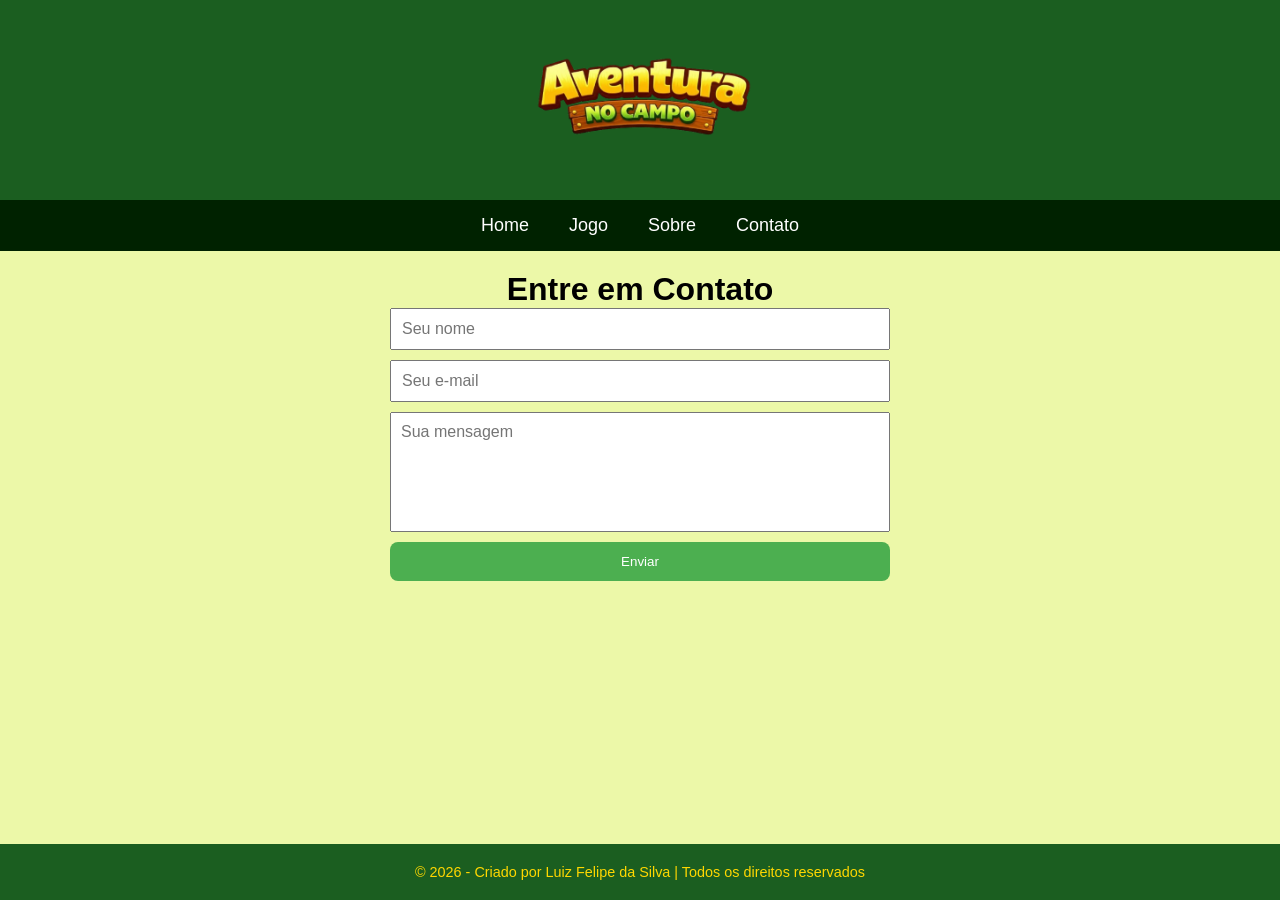
==== contato.html @ 43475c6e "site oficial" ====
<!DOCTYPE html>
<html lang="pt-BR">
<head>
    <meta charset="UTF-8">
    <meta name="viewport" content="width=device-width, initial-scale=1.0">
    <title>Aventura no Campo - Contato</title>
    <link rel="stylesheet" href="style.css">
</head>

<body>

<header>
    <img src="img/Banner do jogo.png" alt="Banner do jogo" class="logo">
    
    <nav>
        <div class="menu-toggle">☰</div>
        <ul class="menu">
            <li><a href="index.html">Home</a></li>
            <li><a href="jogo.html">Jogo</a></li>
            <li><a href="sobre.html">Sobre</a></li>
            <li><a href="contato.html">Contato</a></li>
        </ul>
    </nav>
</header>

<main class="contato">
    <h1>Entre em Contato</h1>

    <form>
        <input type="text" placeholder="Seu nome" required>
        <input type="email" placeholder="Seu e-mail" required>
        <textarea placeholder="Sua mensagem" required></textarea>
        <button type="submit">Enviar</button>
    </form>
</main>

<footer>
    <p>©️ 2026 - Criado por Luiz Felipe da Silva | Todos os direitos reservados</p>
</footer>

<script src="script.js"></script>

</body>
</html>
---- style.css ----
/* Reset */
* {
    margin: 0;
    padding: 0;
    box-sizing: border-box;
    font-family: Arial, Helvetica, sans-serif;
}

/* Corpo */
body {
    background-color: #ecf8a8;
    min-height: 100vh;
    display: flex;
    flex-direction: column;
}

/* HEADER */
header {
    background-color: #1b5e20;
    text-align: center;
}

/* LOGO */
.logo {
    width: 270px;
    max-width: 100%; /* 🔥 responsivo */
    height: auto;
    object-fit: cover;
    margin: 10px auto;
    display: block;
    transition: 0.3s;
}

.logo:hover {
   filter: drop-shadow(0 0 5px #03aa03)
           drop-shadow(0 0 10px #03aa03) 
           drop-shadow(0 0 20px #03aa03); 
}

/* MENU */
.menu {
    list-style: none;
    display: flex;
    justify-content: center;
    gap: 40px;
    background-color: #002200;
    padding: 15px;
}

.menu a {
    color: white;
    text-decoration: none;
    font-size: 18px;
}

.menu a:hover {
    color: #ffd700;
}

/* BOTÃO MENU MOBILE */
.menu-toggle {
    display: none;
    font-size: 28px;
    color: white;
    cursor: pointer;
    padding: 10px;
}

/* HOME */
.home {
    max-width: 800px;
    margin: 0 auto;
    text-align: center;
    padding: 20px;
}

.home h1 {
    font-size: 36px;
    color: #1b5e20;
    text-shadow: 0 0 10px #4CAF50;
    margin-bottom: 10px;
}

.home p {
    font-size: 18px;
    color: #444;
    margin-bottom: 20px;
}

/* IMAGEM */
.img-jogo {
    width: 100%; /* 🔥 responsivo */
    max-width: 450px;
    display: block;
    margin: 20px auto;
    border-radius: 15px;
    transition: 0.3s;
}

.img-jogo:hover {
    transform: scale(1.03);
    box-shadow: 0 0 20px #1b5e20;
}

/* BOTÃO */
.botao {
    background: linear-gradient(45deg, #1b5e20, #4CAF50);
    color: white;
    padding: 12px 25px;
    border-radius: 12px;
    text-decoration: none;
    transition: 0.3s;
    display: inline-block;
    margin: 20px auto;
}

.botao:hover {
    transform: scale(1.05);
    box-shadow: 0 0 15px #4CAF50;
}

/* SOBRE */
.sobre {
    padding: 20px;
    text-align: center;
}

.sobre p {
    max-width: 800px;
    margin: 10px auto;
}

/* CONTATO */
.contato {
    padding: 20px;
    text-align: center;
}

form {
    max-width: 500px;
    margin: auto;
    display: flex;
    flex-direction: column;
    gap: 10px;
}

input, textarea {
    padding: 10px;
    font-size: 16px;
    width: 100%;
}

textarea {
    height: 120px;
    resize: none;
}

button {
    padding: 12px;
    background-color: #4caf50;
    color: white;
    border: none;
    cursor: pointer;
    border-radius: 8px;
}

button:hover {
    background-color: #388e3c;
}

/* FOOTER */
footer {
    margin-top: auto;
    background-color: #1b5e20;
    text-align: center;
    padding: 20px;
    font-size: 0.9rem;
    color: #ffd700;
}

/* 📱 RESPONSIVIDADE */
@media (max-width: 768px) {

    .menu {
        display: none;
        flex-direction: column;
        gap: 10px;
    }

    .menu.active {
        display: flex;
    }

    .menu-toggle {
        display: block;
    }

    .home h1 {
        font-size: 24px;
    }

    .home p {
        font-size: 16px;
    }
}
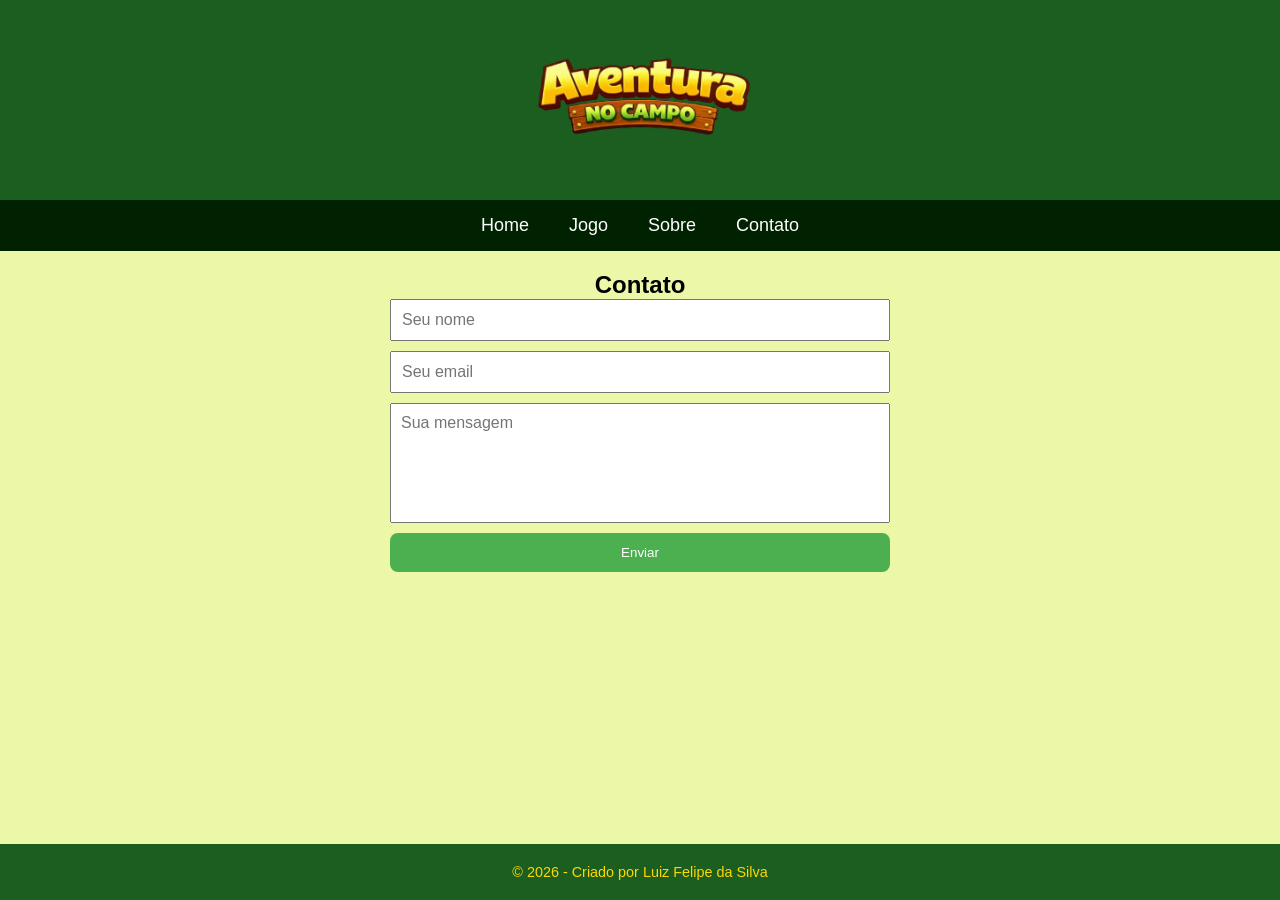
==== commit dc098f8c: "arrumando o site" ====
--- a/contato.html
+++ b/contato.html
@@ -3,17 +3,18 @@
 <head>
     <meta charset="UTF-8">
     <meta name="viewport" content="width=device-width, initial-scale=1.0">
-    <title>Aventura no Campo - Contato</title>
+    <title>Contato</title>
     <link rel="stylesheet" href="style.css">
 </head>
 
 <body>
 
 <header>
-    <img src="img/Banner do jogo.png" alt="Banner do jogo" class="logo">
-    
+    <img src="img/Banner do jogo.png" class="logo">
+
     <nav>
         <div class="menu-toggle">☰</div>
+
         <ul class="menu">
             <li><a href="index.html">Home</a></li>
             <li><a href="jogo.html">Jogo</a></li>
@@ -24,18 +25,22 @@
 </header>
 
 <main class="contato">
-    <h1>Entre em Contato</h1>
+
+    <h2>Contato</h2>
 
     <form>
-        <input type="text" placeholder="Seu nome" required>
-        <input type="email" placeholder="Seu e-mail" required>
-        <textarea placeholder="Sua mensagem" required></textarea>
+        <input type="text" id="nome" placeholder="Seu nome">
+        <input type="email" id="email" placeholder="Seu email">
+        <textarea id="mensagem" placeholder="Sua mensagem"></textarea>
         <button type="submit">Enviar</button>
     </form>
+
+    <p id="status"></p>
+
 </main>
 
 <footer>
-    <p>©️ 2026 - Criado por Luiz Felipe da Silva | Todos os direitos reservados</p>
+    <p>© 2026 - Criado por Luiz Felipe da Silva</p>
 </footer>
 
 <script src="script.js"></script>
--- a/style.css
+++ b/style.css
@@ -119,15 +119,39 @@
     box-shadow: 0 0 15px #4CAF50;
 }
 
-/* SOBRE */
 .sobre {
-    padding: 20px;
-    text-align: center;
+    background-color:#eafa8f;
+    max-width: 900px;
+    margin: 40px auto;
+    padding: 25px;
+    border-radius: 12px;
+    text-align: center;
+    box-shadow: 0 0 10px rgba(0, 0, 0, 0.1);
+    transition: 0.3s;
+    
+}
+
+.sobre:hover {
+    transform: scale(1.01);
+}
+
+.sobre h2 {
+    font-size: 32px;
+    color: #1b5e20;
+    margin-bottom: 20px;
+}
+
+.sobre h3 {
+    font-size: 24px;
+    color: #1b5e20;
+    margin-top: 25px;
 }
 
 .sobre p {
-    max-width: 800px;
-    margin: 10px auto;
+    font-size: 18px;
+    color: #444;
+    line-height: 1.6;
+    margin-bottom: 15px;
 }
 
 /* CONTATO */
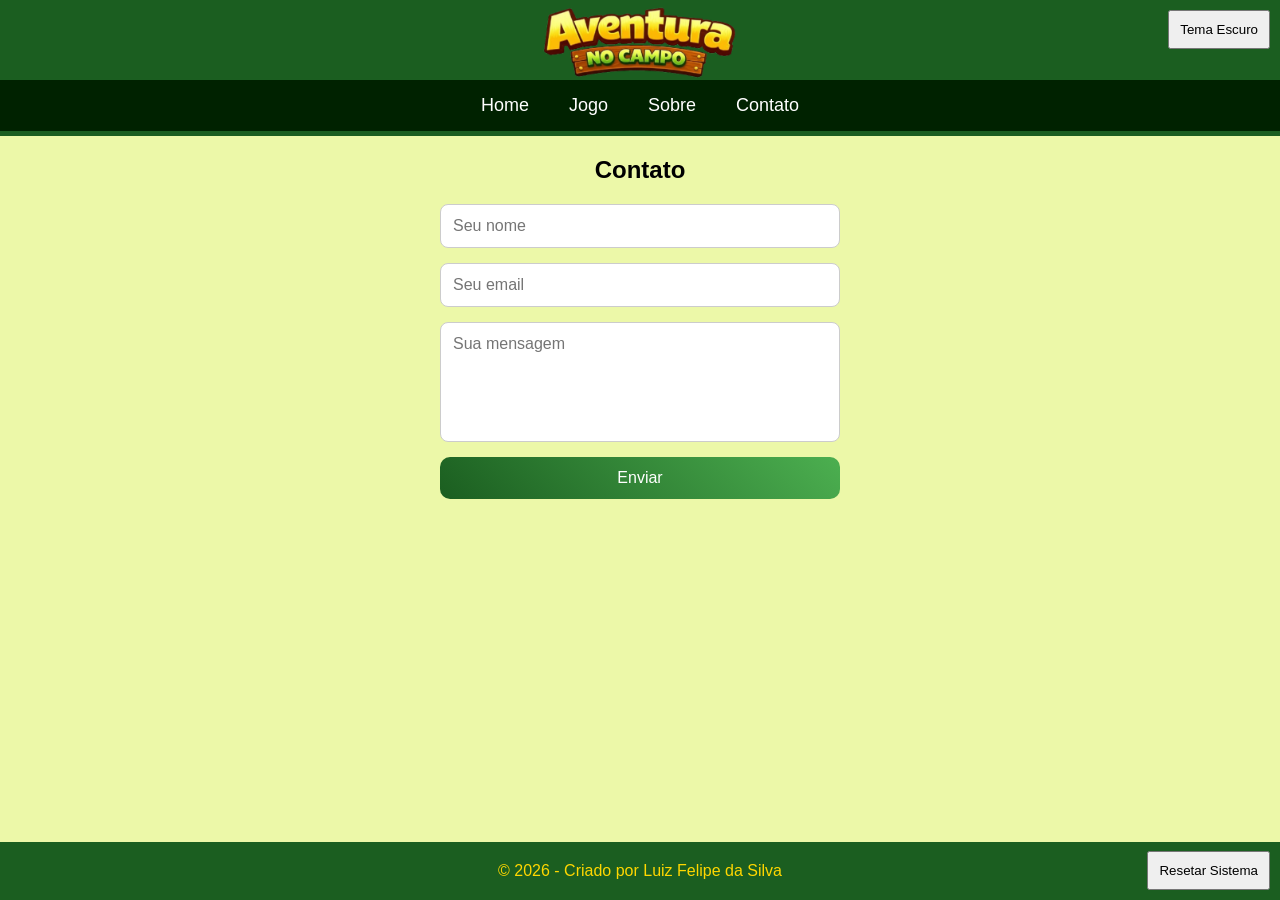
==== commit ffa399dd: "atualizando" ====
--- a/contato.html
+++ b/contato.html
@@ -10,7 +10,10 @@
 <body>
 
 <header>
-    <img src="img/Banner do jogo.png" class="logo">
+
+    <div class="container">
+        <img src="img/Banner do jogo.png" class="logo">
+    </div>
 
     <nav>
         <div class="menu-toggle">☰</div>
@@ -21,22 +24,26 @@
             <li><a href="sobre.html">Sobre</a></li>
             <li><a href="contato.html">Contato</a></li>
         </ul>
+
     </nav>
+
 </header>
 
 <main class="contato">
+    <div class="container">
 
-    <h2>Contato</h2>
+        <h2>Contato</h2>
 
-    <form>
-        <input type="text" id="nome" placeholder="Seu nome">
-        <input type="email" id="email" placeholder="Seu email">
-        <textarea id="mensagem" placeholder="Sua mensagem"></textarea>
-        <button type="submit">Enviar</button>
-    </form>
+        <form>
+            <input type="text" id="nome" placeholder="Seu nome" required>
+            <input type="email" id="email" placeholder="Seu email" required>
+            <textarea id="mensagem" placeholder="Sua mensagem" required></textarea>
+            <button type="submit">Enviar</button>
+        </form>
 
-    <p id="status"></p>
+        <p id="status"></p>
 
+    </div>
 </main>
 
 <footer>
--- a/style.css
+++ b/style.css
@@ -1,4 +1,4 @@
-/* Reset */
+/* RESET */
 * {
     margin: 0;
     padding: 0;
@@ -6,44 +6,62 @@
     font-family: Arial, Helvetica, sans-serif;
 }
 
-/* Corpo */
+/* modo claro padrão */
+:root {
+    --bg: #ecf8a8;
+    --text: #000;
+    --card: #ffffff;
+    --header: #1b5e20;
+    --menu: #002200;
+    --button1: #1b5e20;
+    --button2: #4CAF50;
+}
+
+/* md escuro */
+body.dark {
+    --bg: #121212;
+    --text: #eaeaea;
+    --card: #1e1e1e;
+    --header: #000;
+    --menu: #1a1a1a;
+    --button1: #333;
+    --button2: #555;
+}
+
 body {
-    background-color: #ecf8a8;
+    background-color: var(--bg);
+    color: var(--text);
     min-height: 100vh;
     display: flex;
     flex-direction: column;
-}
-
-/* HEADER */
+    overflow-y: auto;
+}
+
+.container {
+    max-width: 1200px;
+    margin: 0 auto;
+    padding: 0 20px;
+}
+
 header {
-    background-color: #1b5e20;
-    text-align: center;
-}
-
-/* LOGO */
+    background-color: var(--header);
+    padding: 5px 0;
+}
+
 .logo {
-    width: 270px;
-    max-width: 100%; /* 🔥 responsivo */
-    height: auto;
-    object-fit: cover;
-    margin: 10px auto;
+    width: 200px;
     display: block;
-    transition: 0.3s;
-}
-
-.logo:hover {
-   filter: drop-shadow(0 0 5px #03aa03)
-           drop-shadow(0 0 10px #03aa03) 
-           drop-shadow(0 0 20px #03aa03); 
-}
-
-/* MENU */
+    margin: 0 auto;
+}
+
+/* menu normal */
 .menu {
+    width: 100%;
     list-style: none;
     display: flex;
     justify-content: center;
     gap: 40px;
-    background-color: #002200;
+    background-color: var(--menu);
     padding: 15px;
 }
 
@@ -53,162 +71,139 @@
     font-size: 18px;
 }
 
-.menu a:hover {
-    color: #ffd700;
-}
-
-/* BOTÃO MENU MOBILE */
+/* menu pra cll*/
 .menu-toggle {
     display: none;
     font-size: 28px;
     color: white;
     cursor: pointer;
     padding: 10px;
-}
-
-/* HOME */
-.home {
-    max-width: 800px;
-    margin: 0 auto;
     text-align: center;
+}
+
+.home, .sobre, .contato {
+    padding: 20px 0;
+    text-align: center;
+}
+
+/* LAYOUT HOME */
+.conteudo-lado {
+    display: flex;
+    align-items: center;
+    justify-content: center;
+    gap: 30px;
+    flex-wrap: wrap;
+    margin-top: 20px;
+}
+
+
+.img-jogo {
+    width: 100%;
+    max-width: 600px;
+}
+
+.texto-lado {
+    max-width: 400px;
+    display: flex;
+    flex-direction: column;
+    gap: 15px;
+    background: var(--card);
     padding: 20px;
-}
-
-.home h1 {
-    font-size: 36px;
-    color: #1b5e20;
-    text-shadow: 0 0 10px #4CAF50;
-    margin-bottom: 10px;
-}
-
-.home p {
-    font-size: 18px;
-    color: #444;
-    margin-bottom: 20px;
-}
-
-/* IMAGEM */
-.img-jogo {
-    width: 100%; /* 🔥 responsivo */
-    max-width: 450px;
-    display: block;
-    margin: 20px auto;
     border-radius: 15px;
-    transition: 0.3s;
-}
-
-.img-jogo:hover {
-    transform: scale(1.03);
-    box-shadow: 0 0 20px #1b5e20;
-}
-
-/* BOTÃO */
+    box-shadow: 0 6px 15px rgba(0,0,0,0.25);
+    color: var(--text);
+}
+
+/* botão de jogar */
 .botao {
-    background: linear-gradient(45deg, #1b5e20, #4CAF50);
+    background: linear-gradient(45deg, var(--button1), var(--button2));
     color: white;
     padding: 12px 25px;
     border-radius: 12px;
     text-decoration: none;
-    transition: 0.3s;
     display: inline-block;
+    width: fit-content;
+}
+
+/* jogo */
+.jogo {
+    flex: 1;
+    display: flex;
+    justify-content: center;
+    align-items: center;
+}
+
+.container-jogo iframe {
+    width: 800px;
+    height: 600px;
+    border: 5px solid #1b5e20;
+    border-radius: 10px;
+    background-color: #000;
+}
+
+/* caixinha de tras do sobre */
+.card-sobre {
+    background: var(--card);
+    padding: 20px;
+    border-radius: 15px;
+    margin: 15px 0;
+    box-shadow: 0 6px 15px rgba(0,0,0,0.2);
+}
+
+/* formulario */
+form {
+    display: flex;
+    flex-direction: column;
+    gap: 15px;
+    max-width: 400px;
     margin: 20px auto;
 }
 
-.botao:hover {
-    transform: scale(1.05);
-    box-shadow: 0 0 15px #4CAF50;
-}
-
-.sobre {
-    background-color:#eafa8f;
-    max-width: 900px;
-    margin: 40px auto;
-    padding: 25px;
-    border-radius: 12px;
-    text-align: center;
-    box-shadow: 0 0 10px rgba(0, 0, 0, 0.1);
-    transition: 0.3s;
-    
-}
-
-.sobre:hover {
-    transform: scale(1.01);
-}
-
-.sobre h2 {
-    font-size: 32px;
-    color: #1b5e20;
-    margin-bottom: 20px;
-}
-
-.sobre h3 {
-    font-size: 24px;
-    color: #1b5e20;
-    margin-top: 25px;
-}
-
-.sobre p {
-    font-size: 18px;
-    color: #444;
-    line-height: 1.6;
-    margin-bottom: 15px;
-}
-
-/* CONTATO */
-.contato {
-    padding: 20px;
-    text-align: center;
-}
-
-form {
-    max-width: 500px;
-    margin: auto;
-    display: flex;
-    flex-direction: column;
-    gap: 10px;
-}
-
-input, textarea {
-    padding: 10px;
+form input,
+form textarea {
+    width: 100%;
+    padding: 12px;
+    border-radius: 8px;
+    border: 1px solid #ccc;
     font-size: 16px;
-    width: 100%;
-}
-
-textarea {
+    background: var(--card);
+    color: var(--text);
+}
+
+form textarea {
+    resize: none;
     height: 120px;
-    resize: none;
-}
-
-button {
+}
+
+form button {
+    background: linear-gradient(45deg, var(--button1), var(--button2));
+    color: white;
+    border: none;
     padding: 12px;
-    background-color: #4caf50;
-    color: white;
-    border: none;
+    border-radius: 10px;
     cursor: pointer;
-    border-radius: 8px;
-}
-
-button:hover {
-    background-color: #388e3c;
-}
-
-/* FOOTER */
+    font-size: 16px;
+}
+
+/* rodapé */
 footer {
-    margin-top: auto;
-    background-color: #1b5e20;
+    background-color: var(--header);
     text-align: center;
     padding: 20px;
-    font-size: 0.9rem;
-    color: #ffd700;
-}
-
-/* 📱 RESPONSIVIDADE */
-@media (max-width: 768px) {
+    color: gold;
+    margin-top: auto;
+}
+
+/* MOBILE */
+@media (max-width: 850px) {
+    .container-jogo iframe {
+        width: 95vw;
+        height: 70vw;
+    }
 
     .menu {
         display: none;
         flex-direction: column;
-        gap: 10px;
     }
 
     .menu.active {
@@ -218,12 +213,4 @@
     .menu-toggle {
         display: block;
     }
-
-    .home h1 {
-        font-size: 24px;
-    }
-
-    .home p {
-        font-size: 16px;
-    }
 }
